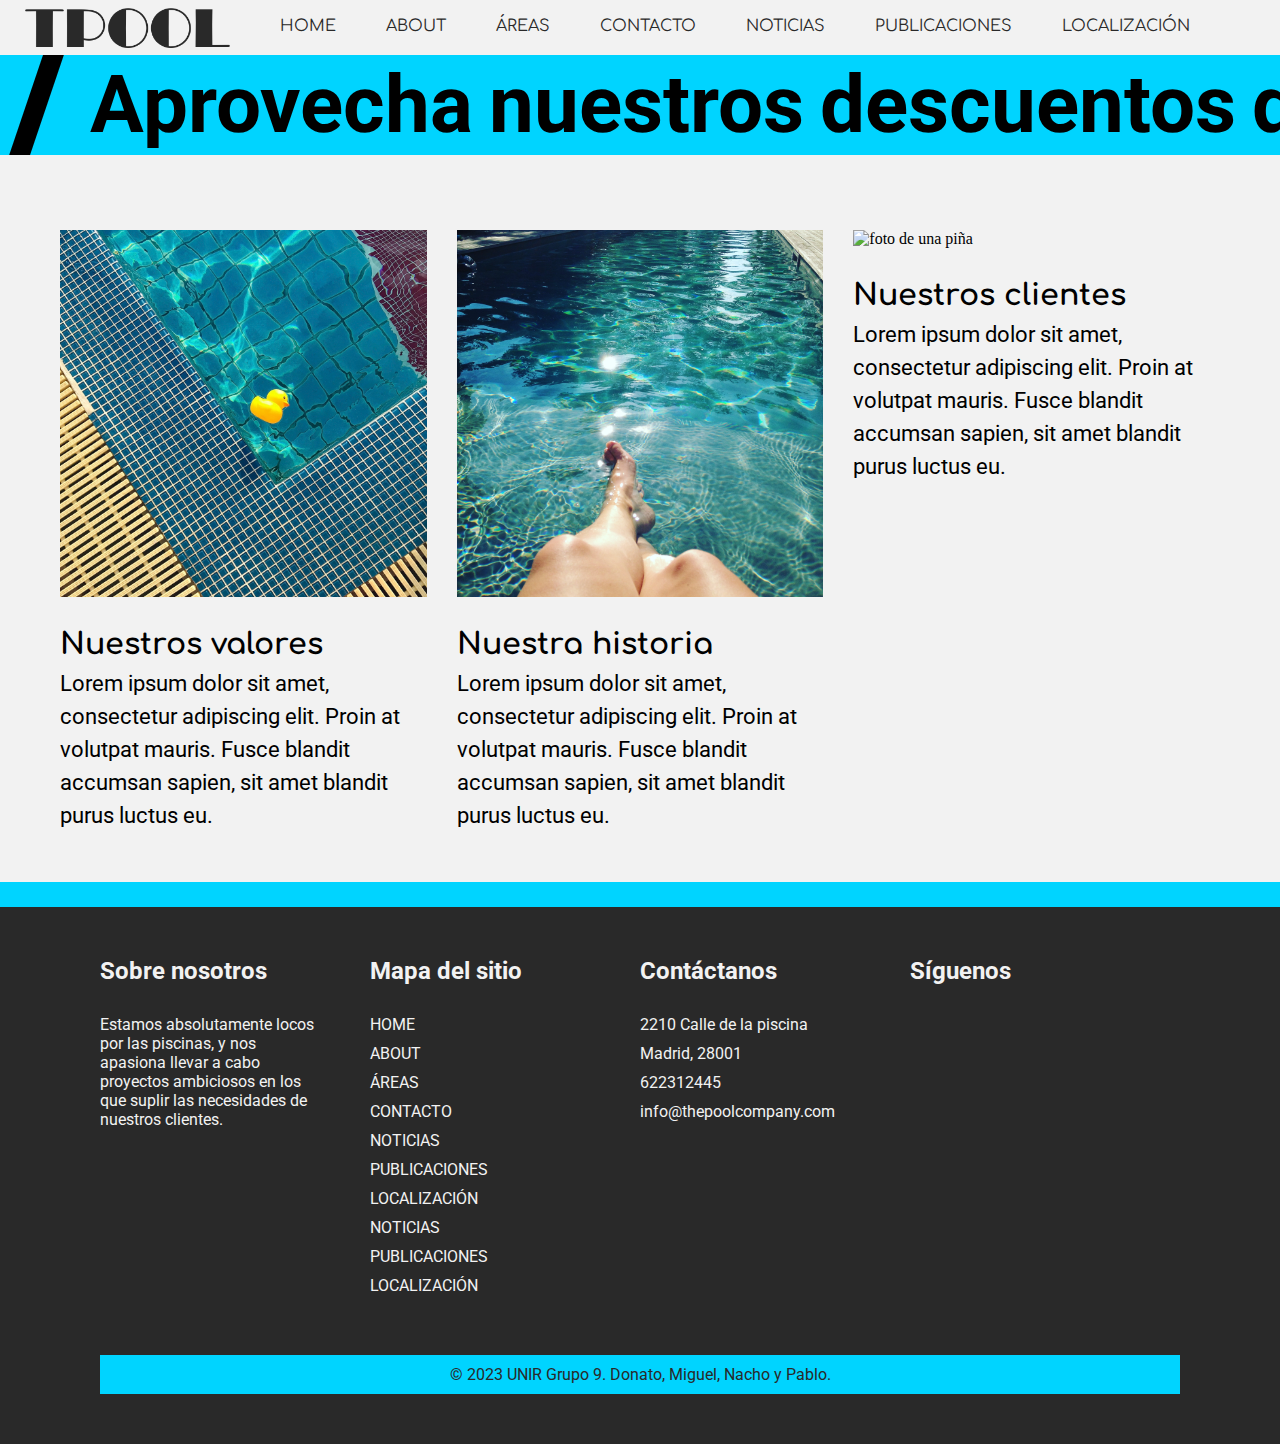
==== about.html @ 8edf05d6 "Add files via upload" ====
<!DOCTYPE html>
<html>
  <head>
    <meta charset="utf-8"> <!--Etiqueta de metadatos para poder usar emojis y símbolos como la eñe. La declaración Doctype ya implica el uso del utf-8, esto se hace en caso de tener navegadores más antiguos.-->
    <meta name="viewport" content="width=device-width, initial-scale=1.0"> <!--Para hacerlo responsive necesitamos declarar el tamaño del viewport, o de lo que se va a poder ver desde el navegador-->
    <title>TPool - Quiénes somos 🏊</title>
    <link href="styles.css" type="text/css" rel="stylesheet"> <!--Conexión con nuestra hoja de estilos de CSS-->
  </head>
  <body>

    <header id="barrarriba">
      <img id="logo" src="src/piscina.png">
      <!--Aquí irá el logo de la web, a la derecha-->
      <nav role="navigation">
        <div id="menu_toggle">
          <input type="checkbox" />
            <!--Aquí hay un truco para hacer que el menú haga pop up, con un checkbox que luego se controlará en CSS. Este elemento html es lo que en realidad está siendo clicado por el usuario en la web.-->
          <div class="hamburger-menu">
            <span class="hamburger-span"></span>
            <span class="hamburger-span"></span>
            <span class="hamburger-span"></span>
          </div>
              <!--Estos tres spans generarán el menú hamburguesa-->
          <ul id="menu" class="font2">
            <li> <a href="index.html">HOME</a></li>
            <li> <a href="about.html">ABOUT</a></li>
            <li> <a href="areas.html">ÁREAS</a></li>
            <li> <a href="contacto.html">CONTACTO</a></li>
            <li><a href="#">NOTICIAS</a></li>
            <li><a href="#">PUBLICACIONES</a></li>
            <li><a href="#">LOCALIZACIÓN</a></li>
          </ul>
        </nav>
      </div>
    </header>

    <!--Añadimos un marquee con su animación en css para darle vidilla-->
    <section alt="marquesina">
    <div id="barrapromo">
      <ul class="textopromo font1">
        <li class="barrita">/</li>
        <li>Aprovecha</li>
        <li>nuestros</li>
        <li>descuentos</li>
        <li>de</li>
        <li>Verano</li>
      </ul>
      <ul class="textopromo font1" aria-hidden="true">
        <li class="barrita">/</li>
        <li>Aprovecha</li>
        <li>nuestros</li>
        <li>descuentos</li>
        <li>de</li>
        <li>Verano</li>
      </ul>
    </div>
    </section>

    <span style="display: block; background-color:#f2f2f2; height:25px;"> </span>

    <section class="section">
      <div class="container">
        <div class="row">
          <div class="col">
            <img src="src/patito.jpg" alt="foto de un patito">
            <h3 class="font2">Nuestros valores</h3>
            <p class="font1">Lorem ipsum dolor sit amet, consectetur adipiscing elit. Proin at volutpat mauris. Fusce blandit accumsan sapien, sit amet blandit purus luctus eu.</span>
          </div>
          <div class="col">
            <img src="src/pies.jpg" alt="foto de pies en piscina">
            <h3 class="font2">Nuestra historia</h3>
            <p class="font1">Lorem ipsum dolor sit amet, consectetur adipiscing elit. Proin at volutpat mauris. Fusce blandit accumsan sapien, sit amet blandit purus luctus eu.</p>
          </div>
          <div class="col">
            <img src="src/pina.jpg" alt="foto de una piña">
            <h3 class="font2">Nuestros clientes</h3>
            <p class="font1">Lorem ipsum dolor sit amet, consectetur adipiscing elit. Proin at volutpat mauris. Fusce blandit accumsan sapien, sit amet blandit purus luctus eu.</p>
          </div>
        </div>
      </div>
    </section>

      <span class="separador"></span>

      <footer id="footer" class=font1>
        <div class="container-foot">
          <div class="footer-columna">
            <h3>Sobre nosotros</h3>
            <p>Estamos absolutamente locos por las piscinas, y nos apasiona llevar a cabo proyectos ambiciosos en los que suplir las necesidades de nuestros clientes.</p>
          </div>
          <div class="footer-columna">
            <h3>Mapa del sitio</h3>
            <ul>
              <li> <a href="index.html">HOME</a></li>
              <li> <a href="about.html">ABOUT</a></li>
              <li> <a href="areas.html">ÁREAS</a></li>
              <li> <a href="contacto.html">CONTACTO</a></li>
              <li><a href="#">NOTICIAS</li>
              <li><a href="#">PUBLICACIONES</li>
              <li><a href="#">LOCALIZACIÓN</li>
              <li><a href="#">NOTICIAS</a></li>
              <li><a href="#">PUBLICACIONES</a></li>
              <li><a href="#">LOCALIZACIÓN</a></li>
            </ul>
          </div>
          <div class="footer-columna">
            <h3>Contáctanos</h3>
            <ul>
              <li>2210 Calle de la piscina</li>
              <li>Madrid, 28001</li>
              <li>622312445</li>
              <li><a href="mailto:info@thepoolcompany.com">info@thepoolcompany.com</a></li>
            </ul>
          </div>
          <div class="footer-columna">
            <h3>Síguenos</h3>
            <ul class="social-icons">
              <li><a href="#"><i class="fab fa-facebook-f"></i></a></li>
              <li><a href="#"><i class="fab fa-twitter"></i></a></li>
              <li><a href="#"><i class="fab fa-instagram"></i></a></li>
              <li><a href="#"><i class="fab fa-youtube"></i></a></li>
            </ul>
          </div>
        </div>
        <div class="bottom-bar">
          <p>&copy; 2023 UNIR Grupo 9. Donato, Miguel, Nacho y Pablo.</p>
        </div>
      </footer>

    </div>
  </body>
</html>
---- styles.css ----
@import url("https://fonts.googleapis.com/css?family=Roboto&display=swap");
@import url("https://fonts.googleapis.com/css?family=Comfortaa&display=swap");
/*En este proyecto utilizaremos únicamente dos fuentes, Roboto para textos en general, y Comfortaa para displays y títulos*/

* {
  box-sizing: border-box;
  margin: 0;
  padding: 0px;
  list-style-type: none;
  /*le quita los bullet points a los ítems de una lista*/
}
/*El selector * aplica a toda la página, haciendo esto ponemos a cero todos los márgenes y padding para aplicar los que queramos en nuestro CSS.*/

body {
  background-color: #f2f2f2;
  display: flex;
  flex-direction: column;
  /*Aplicamos el modelo flexbox a toda la página*/
}

.font1 {
  font-family: "Roboto";
}

.font2 {
  font-family: "Comfortaa";
}

/*Lo primero que vamos a definir en CSS es la barra de navegación, que ha de estar arriba del todo*/

#barrarriba {
  background-color: #f2f2f2; /*Best practices, mejor no usar blanco puro para el diseño. Este color muestra un gris claro que es más agradable a la vista*/
  height: 55px;
  display: flex;
  flex-direction: row;
}

#logo {
  height: 40px;
  align-self: center;
  padding-left: 25px;
}


nav {
  background-color:#f2f2f2;
  color: #292929; /*Por el mismo motivo para el negro*/
  padding-left: 50px;
  overflow: hidden;
}

nav input {
  display: none;
  /*Con este truco, hacemos la checkbox invisible y la ponemos justo debajo del hamburger menu*/
}

#menu {
  display: flex;
  flex-direction: row;
  gap: 50px;
  align-items: center;
  justify-content: center;
  padding-top: 17px;
}

li {
  align-self: center;
}

/*Hemos decidido que el menú pop up sea una facultad de la página responsive, que sólo
pueda verse en móviles y tablets*/

@media only screen and (max-width: 1024px) {
  #logo {
    /*para que esté en el centro vertical de la barra*/
    padding-right: 10px;
    height: 40px;
  }

  #barrarriba {
    justify-content: flex-end;
  }


  #menu_toggle {
    display: block;
    position: absolute;
    top: 30px;
    left: 25px;
    z-index: 1;
    -webkit-user-select: none;
    user-select: none;
    /*Esto hace que no pueda seleccionarse esta parte, que quedaría feo*/
  }


  #menu_toggle input {
    display: block;
    width: 70px;
    height: 32px;
    position: absolute;
    top: -7px;
    left: -5px;
    cursor: pointer;
    opacity: 0;
    z-index: 2;
    -webkit-touch-callout: none;
  }

  #menu {
    overflow: hidden;
    position: static;
    width: 100vw;
    display: flex;
    flex-direction: column;
    align-items: center;
    gap: 40px;
    /*aumenta el espacio entre elementos en el modelo flexbox*/
    margin: -100px 0 0 -50px;
    padding: 50px;
    padding-top: 125px;
    padding-bottom: 100vh;
    background-color: #f2f2f2;
  /*Esto controla la transformación del menú pop up, expliquemos cómo funciona*/
    /*Esta línea controla la localización inicial del menú, antes de activar el checkbox. Podemos ver que está transformada hacia la izquierda en el eje X, en un punto de la página que no puede ver el usuario*/
    transform: translate(-100%);
    /*Por último, esta línea controla la transformación de uno al otro, en 0.3 segundos y de manera fluida*/
    transition: transform 0.3s ease-in;
  }


  #menu li {
    padding: 10px 0;
    font-size: 30px;
  }

  #menu_toggle input:checked ~ ul {
    /*Finalmente, esta es la magia del menú, al estar activado el checkbox del menú, la transformación aplicada anteriormente se deshace, y el menú se "desesconde" para aparecer*/
    transform: none;
  }


  /*Aquí el estilo del icono menú hamburguesa*/

  .hamburger-menu {
    display: block;
    width: 30px;
    height: 30px;
    position: absolute;
    cursor: pointer;
  }

  /* Estilo para los spans de hamburguesa */
  .hamburger-menu span {
    display: block;
    width: 100%;
    height: 3px;
    background-color: #292929;
    position: absolute;
    left: 0;
  }

/* Posición para el primer span */
  .hamburger-menu span:first-child {
    top:-50%;
    /*background-color: red;
    Como se ven igual, usamos los colores para afinar bien cuál span era cuál*/
  }

/* Posición para el segundo span */
  .hamburger-menu span:nth-child(2) {
    top: -10%;
    /*background-color: blue;*/
  }

/* Posición para el tercer span */
  .hamburger-menu span:last-child {
    top: 30%;
  /*background-color: green;*/
  }

} /*Fin del selector de menú hamburguesa expansivo para móviles*/



/*Ahora agregamos una animación de subrayado a los links*/

a {
  position: relative;
  text-decoration: none;
  color: inherit;
  /*Para que ningún link de manera inicial se vea azul ni subrayado*/
}

/*A continuación, dos selectores que crean una animación bajo los
links que hace que aparezca un subrayado cuando el ratón se posa sobre ellos o son
tocados en la pantalla del móvil (hover) El selector before nos permite añadir
elementos inmediatamente antes de cualquier otro elemento html, en este caso
podemos controlar las coordenadas (bottom y left) para que esté debajo de los
links.

La transformación señala dos estados, scaleX(0), el inicial, que obliga a que la medida
del subrayado sea 0 veces el tamaño del link, es decir, invisible,
para  que no lo vea el usuario, no aparezca como tal; y
scaleX(1.1), donde se amplía hasta su tamaño completo mediante la transición de 0.3s.
Si jugáramos con scaleX podríamos hacer que fuese 1.5 veces o 3 veces el tamaño del link que subraya, pero mejor quedarse con un 10% más a los lados*/

a::before {
  content: ""; /*nada, una barra de color oscuro*/
  position: absolute;
  display: block;
  width: 100%;
  height: 3px;
  bottom: 0;
  left: 0;
  background-color: #292929;
  transform: scaleX(0);
  transition: transform 0.3s ease;
}

a:hover::before {
  transform: scaleX(1.1);
}

/*Este efecto no queda bien en el botón de la hero picture, lo quitamos*/
#hero a::before {
  display: none;
}

/*Del mismo modo, lo transformamos para que en el footer se vean blancos, y no aparezca ninguno en los iconos de social media*/
footer a::before {
  background-color: #f2f2f2;
}

.social-icons a::before {
  display: none;
}

/*Los siguientes selectores controlan la marquesina animada, muy útil para poner promociones
de productos y cosas así.*/

#barrapromo {
  height: 100px;
  background: rgba(0,212,255,1);
  display: flex;
  flex-direction: row;
  align-items: center;
  overflow: hidden;
  width: 100%;
  gap: 1rem;
}

.textopromo {
  flex-shrink: 0; /*Esto es clave para que funcione el truco, así los elementos no se obligan a hacerse
  más pequeños y no se apretujan*/
  display: flex;
  justify-content: space-around;
  min-width: 100%;
  font-size: 80px;
  animation: scroll 10s linear infinite; /*Esta es la animación de marquesina propiamente dicha*/
  gap: 1rem;
  font-weight: bold;
}

@keyframes scroll {
  from {
    transform: translateX(0);
  }
  to {
    transform: translateX(calc(-100% - 1rem)); /*Hacemos que se mueva la marquesina
    en el eje X hacia la izquierda (valor negativo), por el 100% del tamaño del bloque, es decir,
    toda la marquesina */
  }
}

/*El truco que hace que todo esto funcione es que hay la misma distancia de
gap dentro del div textopromo, y en la animación. Así resetea antes y aparece de
 manera fluida por la derecha de la marquesina */


.barrita {
  font-size: 200px; /*Hacemos la barra / más grande para que parezca que es un separador*/
}

/*Como es una barbaridad de tamaño tener la marquesina en móvil, vamos a reducirla para
distintos tamaños de pantalla. Consideramos que la resolución de más de 1300px es en la
que está escrito el código en su mayoría, hacemos excepciones para las resoluciones menores
(Aunque es mejores prácticas hacerlo al revés, empezar desde lo pequeño y hacer excepción para lo
grande, el resultado acaba siendo el mismo)*/
/*En tablet en posición vertical*/
@media only screen and (min-width:640px) and (max-width:768px) {
  #barrapromo {
    height: 50px;
  }
  .textopromo {
    font-size: 40px;
    animation: scroll 6s linear infinite;
  }
  .barrita {
    font-size: 100px;
  }
}

/*En tablet en posición horizontal*/
@media only screen and (min-height:720px) and (min-width: 768px) and (max-width: 1024px) {
  #barrapromo {
    height: 75px;
  }
  .textopromo {
    font-size: 60px;
    animation: scroll 7.5s linear infinite;
  }
  .barrita {
    font-size: 120px;
  }
}

/*En móvil vertical*/
@media only screen and (max-width:639px) {
  #barrapromo {
    height: 25px;
  }
  .textopromo {
    font-size: 20px;
    animation: scroll 4s linear infinite;
  }
  .barrita {
    font-size: 50px;
  }
}
/*En móvil horizontal*/
@media only screen and (min-width:480px) and (max-height:500px) {
  #barrapromo {
    height: 35px;
  }
  .textopromo {
    font-size: 25px;
    animation: scroll 5s linear infinite;
  }
  .barrita {
    font-size: 60px;
  }
}


.separador {
  display: block;
  height: 25px;
  background-color: rgba(0,212,255,1);
}


/*Todo para la hero picture irá aquí debajo*/

#hero {
  background-image:linear-gradient(rgba(0, 0, 0, 0.5), rgba(0, 0, 0, 0.5)), url("src/1.jpg");
  background-repeat: no-repeat;
  background-position: center;
  background-size: cover;
  color: #f2f2f2;
  padding: 100px;
  text-align: center;
}

/*Igual que con la marquesina, cada tamaño mostrará una hero pic distinta*/
/*En tablet en posición vertical*/
@media only screen and (min-width:640px) and (max-width:850px) {
  #hero {
    background-image: linear-gradient(rgba(0, 0, 0, 0.5), rgba(0, 0, 0, 0.5)), url("src/2.jpg");
  }

}

/*En tablet en posición horizontal*/
@media only screen and (min-height:720px) and (min-width: 768px) and (max-width: 1024px) {
  #hero {
    background-image: linear-gradient(rgba(0, 0, 0, 0.5), rgba(0, 0, 0, 0.5)), url("src/5.jpg");
  }

}

/*En móvil vertical*/
@media only screen and (max-width:639px) {
  #hero {
    background-image: linear-gradient(rgba(0, 0, 0, 0.5), rgba(0, 0, 0, 0.5)), url("src/sombra.jpg");
  }
}
/*En móvil horizontal, igual que en la tablet*/
@media only screen and (min-width:480px) and (max-height:500px) {
  #hero {
    background-image: linear-gradient(rgba(0, 0, 0, 0.5), rgba(0, 0, 0, 0.5)), url("src/2.jpg");
    padding: 10px 0px 100px 0px;
  }

}

#hero h1 {
  font-size: 48px;
  margin-bottom: 30px;
}

#hero p {
  font-size: 24px;
  margin-bottom: 50px;
}

/*Botón rápidop para ir a contactar*/

.boton {
  background-color: #292929;
  color: #f2f2f2;
  padding: 20px 50px;
  font-size: 24px;
  font-weight: bold;
  border-radius: 50px;
  text-decoration: none;
  transition: background-color 0.2s ease-in-out;
}

/*al posar el cursor encima, se vuelve azul y cambia el color del texto*/
.boton:hover {
  background: rgba(0,212,255,1);
  color: #292929;
}

/*El botón se veía roto en móvil, aquí lo arreglamos*/
@media only screen and (max-width: 600px) {
  .boton {
    padding: 10px 20px;
  }
}


/*Ahora nos ponemos con el contenido interno de la página, que en cada sección será distinto*/

/*Todo lo siguiente será para tanto la página inicial como la sección about*/
.section {
  background-color: #f2f2f2;
  padding: 50px 0;
}

.section p {
  font-size: 22px;
  line-height: 1.5;
}

.section h3 {
  font-size: 30px;
  line-height: 1.5;
}

.section img {
  display: block;
  max-width: 100%;
  height: auto;
  margin-bottom: 30px;
}

.section img:hover {
  /*Pequeña animación de grow*/
  transform: scale(1.05);
  transition: all 0.3s ease-in;
}

.container {
  max-width: 1200px;
  margin: 0 auto;
  padding: 0 20px;
}

.row {
  display: flex;
  flex-wrap: wrap;
  margin: 0 -15px;
}

.col {
  flex: 1;
  margin: 0 15px;
}

.col img {
  max-height: 500px;
  margin: auto;
  padding-bottom: 25px;
}

/*Tablet*/
@media (max-width: 800px) {
  .col {
    flex-basis: calc(50% - 30px);
    margin-bottom: 30px;
  }
}

/*Móvil*/
@media (max-width: 600px) {
  .col {
    flex-basis: 100%;
    margin-bottom: 30px;
  }
  .col img {
    width: 70vw;
  }
}

/*Ahora para la sección de áreas de actuación*/
.lista {
  display: flex;
  justify-content: center;
  flex-direction: column;
  align-items: center;
}

.titulo {
  position: absolute;
  display: flex;
  flex-direction: row;
  font-size: 2vw;
  max-width: 50vw;
  margin: auto;
  height: auto;
  background-color: #292929;
  text-align: center;
  color: #f2f2f2;
}


video {
  max-width: 50vw;
  margin-bottom: 30px;
}

/*Móvil*/
@media (max-width: 800px) {
  video {
    max-width: 60vw;
  }
  .titulo {
    max-width: 60vw;
  }
}

/*Móvil*/
@media (max-width: 600px) {
  video {
    max-width: 80vw;
  }
  .titulo {
    font-size: 3vw;
    max-width: 80vw;
  }
}


@media only screen and (min-width: 1200px) { /*Un pequeño adorno que sólo se verá en resoluciones amplias*/
  #margen {
    position: absolute;
    display: block;
    background-image: url("src/flamingo.png");
    background-position: center;
    background-repeat: no-repeat;
    background-size: contain;
    height:20vh;
    width: 20vw;
    left: 15%;
    top: 15%;
    transform: rotate(-15deg);
  }
}


.areas-de-actuacion {
  margin: auto;
  display: flex;
  flex-wrap: wrap;
  justify-content: space-between;
  gap: 2rem;
  width: 60%;
  align-items: center;
  padding-bottom: 25px;
  padding-top: 0px;
}

.area {
  margin: auto;
  position: relative;
  width: 100%;
  margin-bottom: 2%; /* (100-32*3)/2 */
  position: relative;
  background-color: #292929;
  color: #f2f2f2;
  box-shadow: 0 0.5rem 1rem rgba(0, 0, 0, 0.1);
  border-radius: 0.5rem;
  overflow: hidden;
}

.area h2 {
  padding-bottom: 10px;
}

.area:hover {
  background-color: rgba(0,212,255,1);
  transition: all 0.3s ease-in;
  color: #292929;
}

.areatexto {
  padding: 40px;
}

/*Ahora nos ponemos con la zona de contacto, vamos a hacer un formulario simple con la apariencia de una piscina*/

#llamada {
  width: 50%;
  margin:auto;
  text-align: center;
  font-size: 2em;
  padding: 25px;
  font-weight: bold;
}

.piscina {
  margin:auto;
  width: 70%;
  padding: 30px 90px 90px 90px;
  border: 6px solid rgba(0, 0, 0, 0.3);
  box-shadow: 20px 20px 0 rgba(0, 0, 0, 0.3);
  border-radius: 50px;
  /*Le meto un background pattern que encontramos por ahí, parece una piscina con sus azulejos.*/
    background-color: rgba(0, 182, 219, 1);
    background-image:  repeating-linear-gradient(45deg, rgba(0,212,255,1) 25%, transparent 25%, transparent 75%, rgba(0,212,255,1) 75%, rgba(0,212,255,1)), repeating-linear-gradient(45deg, rgba(0,212,255,1) 25%, rgba(0, 182, 219, 1) 25%, rgba(0, 182, 219, 1) 75%, rgba(0,212,255,1) 75%, rgba(0,212,255,1));
    background-position: 0 0, 13px 13px;
    background-size: 26px 26px;
  color: #292929;
  font-size: 20px;
  margin-bottom: 75px;
}



#termino {
  /*La letra pequeña ha de ser pqeueña*/
  font-size: 15px;
  font-style: italic;
}

.piscina form {
  width: 90%;
  margin: 0 auto;
}

.piscina fieldset {
  border: none;
}

.piscina input,
.piscina select,
.piscina textarea {
    /*Efecto sombra en la piscina*/
    border: 6px solid rgba(0, 0, 0, 0.3);
    box-shadow: 20px 20px 0   rgba(0, 0, 0, 0.3);
    border-radius: 50px;
  width: 100%;
  padding: 0.5rem;
  border-radius: 0.25rem;
  border: 2px solid rgba(0, 182, 219, 1);
  background-color: #f2f2f2;
  margin-bottom: 1rem;
  font-size: 20px;
  font-family: "Roboto";
}

.piscina input[type="submit"] {
  background-color: #f2f2f2;
  color: #292929;
  border: none;
  padding: 0.5rem 1rem;
  border-radius: 0.25rem;
  cursor: pointer;
  font-weight: bold;
}

.piscina input[type="submit"]:hover {
  background-color: #F85376;
  color: #f2f2f2;
  transition: 0.3s ease-in;
}

.piscina input[type="checkbox"] {
  margin-right: 0.5rem;
  cursor: pointer;
}

/* Para móvil */
@media (max-width: 767px) {
  #llamada {
    width: 90%;
    font-size: 20px;
    padding-bottom: 20px;
    margin: 0 auto;
  }
  .piscina {
    width: 90%;
    padding: 20px;
  }
  .piscina form {
    width: 100%;
  }

  .piscina input,
  .piscina select,
  .piscina textarea {
    font-size: 0.9rem;
  }

  .piscina input[type="submit"] {
    font-size: 0.9rem;
  }

  .piscina legend {
    font-size: 1.2rem;
  }
}

/* Estilos del footer */

footer {
  background-color: #292929;
  color: #f2f2f2;
  padding: 50px 100px;
}

.container-foot {
  display: flex;
  justify-content: space-between;
}

.footer-columna {
  flex: 1;
  margin-right: 50px;
  margin-bottom: 50px;
}

.footer-columna h3 {
  font-size: 24px;
  margin-bottom: 30px;
}

#footer ul {
  list-style: none;
  padding: 0;
}

#footer ul li {
  margin-bottom: 10px;
}

.social-icons {
  display: flex;
  flex-wrap: wrap;
}

.social-icons li {
  margin-right: 20px;
}

.social-icons li img {
  max-width: 30px;
}

/* Estilo de la barra de abajo del todo */

.bottom-bar {
  background-color: rgba(0,212,255,1);
  color: #292929;
  text-align: center;
  padding: 10px;
}

/* Para tablet */

@media (max-width: 800px) {
  .container-foot {
    flex-wrap: wrap;
    justify-content: center;
  }

  .footer-columna {
    flex-basis: 50%;
    margin-right: 0;
    margin-bottom: 40px;
  }

  .bottom-bar {
    font-size: 12px;
  }
}

/* Para móvil */

@media (max-width: 600px) {
  footer {
    padding: 50px;
  }

  .container-foot {
    flex-direction: column;
    align-items: center;
  }

  .footer-columna {
    flex-basis: 100%;
    margin-right: 0;
    margin-bottom: 40px;
    text-align: center;
  }
}
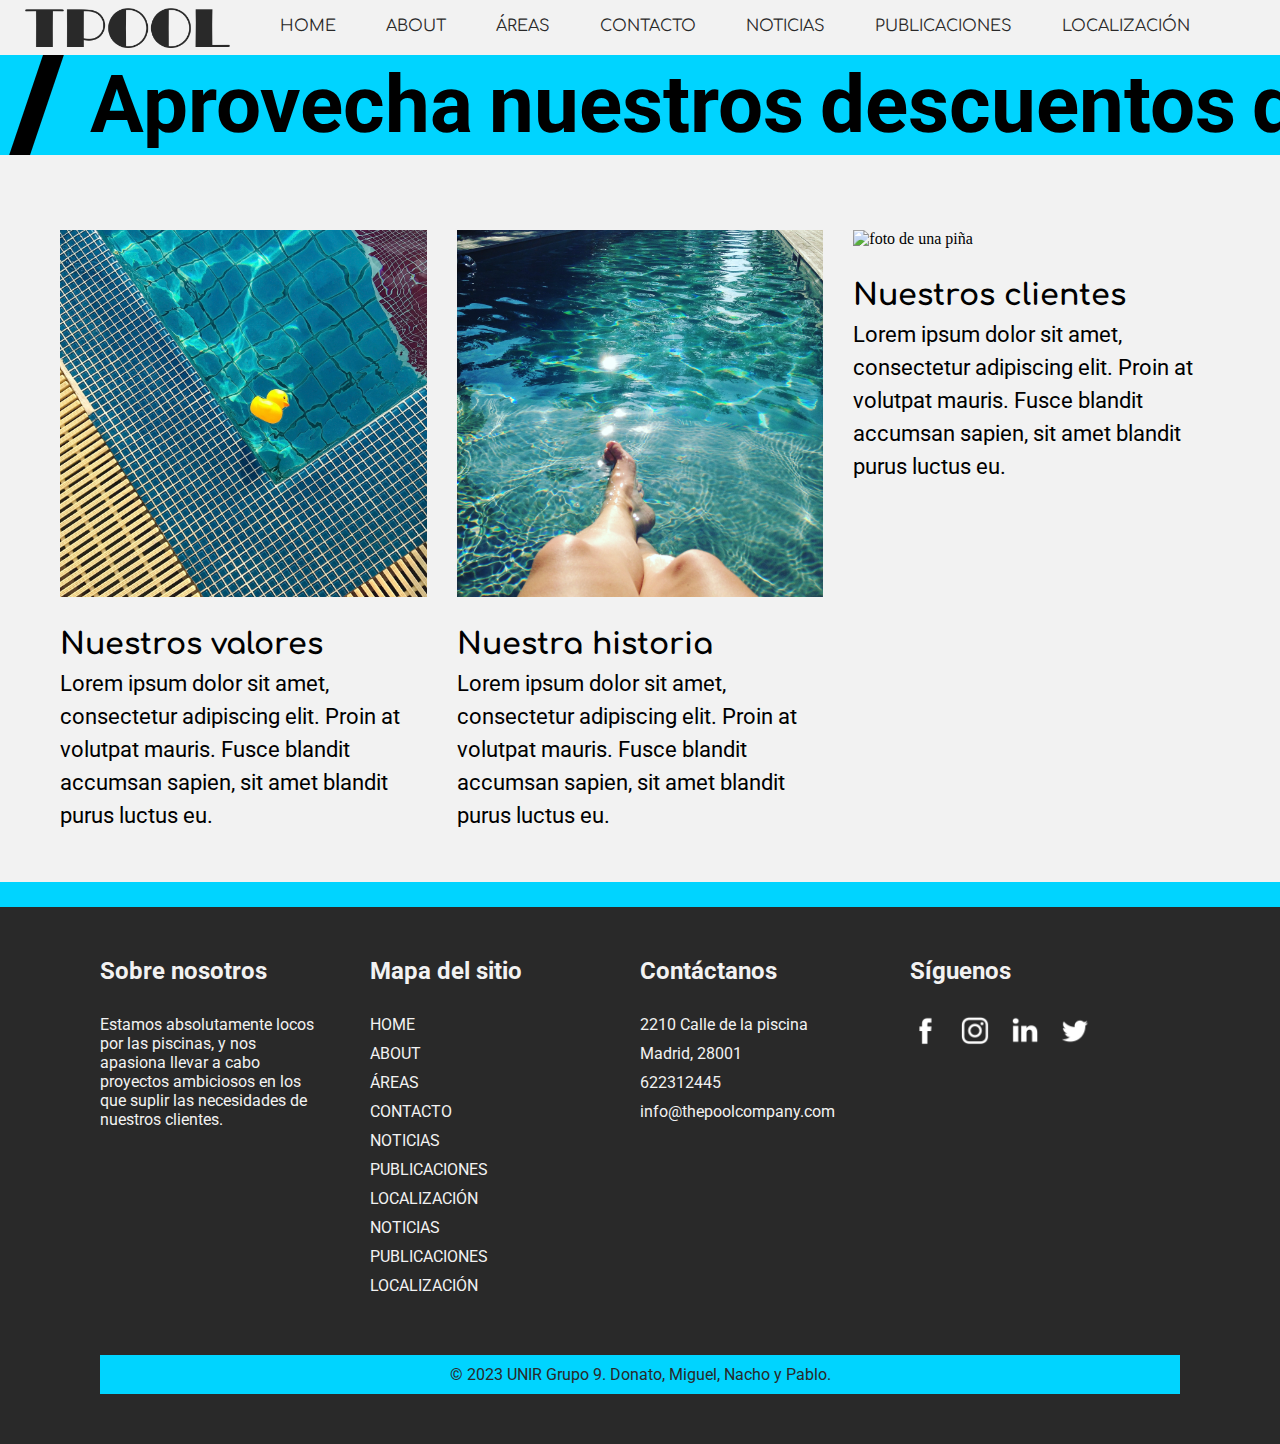
==== commit bc0b3beb: "Update about.html" ====
--- a/about.html
+++ b/about.html
@@ -115,10 +115,10 @@
           <div class="footer-columna">
             <h3>Síguenos</h3>
             <ul class="social-icons">
-              <li><a href="#"><i class="fab fa-facebook-f"></i></a></li>
-              <li><a href="#"><i class="fab fa-twitter"></i></a></li>
-              <li><a href="#"><i class="fab fa-instagram"></i></a></li>
-              <li><a href="#"><i class="fab fa-youtube"></i></a></li>
+              <li><a href="#"> <img src="src/facebook.png"></a></li>
+              <li><a href="#"> <img src="src/instagram.png"></a></li>
+              <li><a href="#"> <img src="src/linkedin.png"></a></li>
+              <li><a href="#"> <img src="src/twitter.png"></a></li>
             </ul>
           </div>
         </div>
